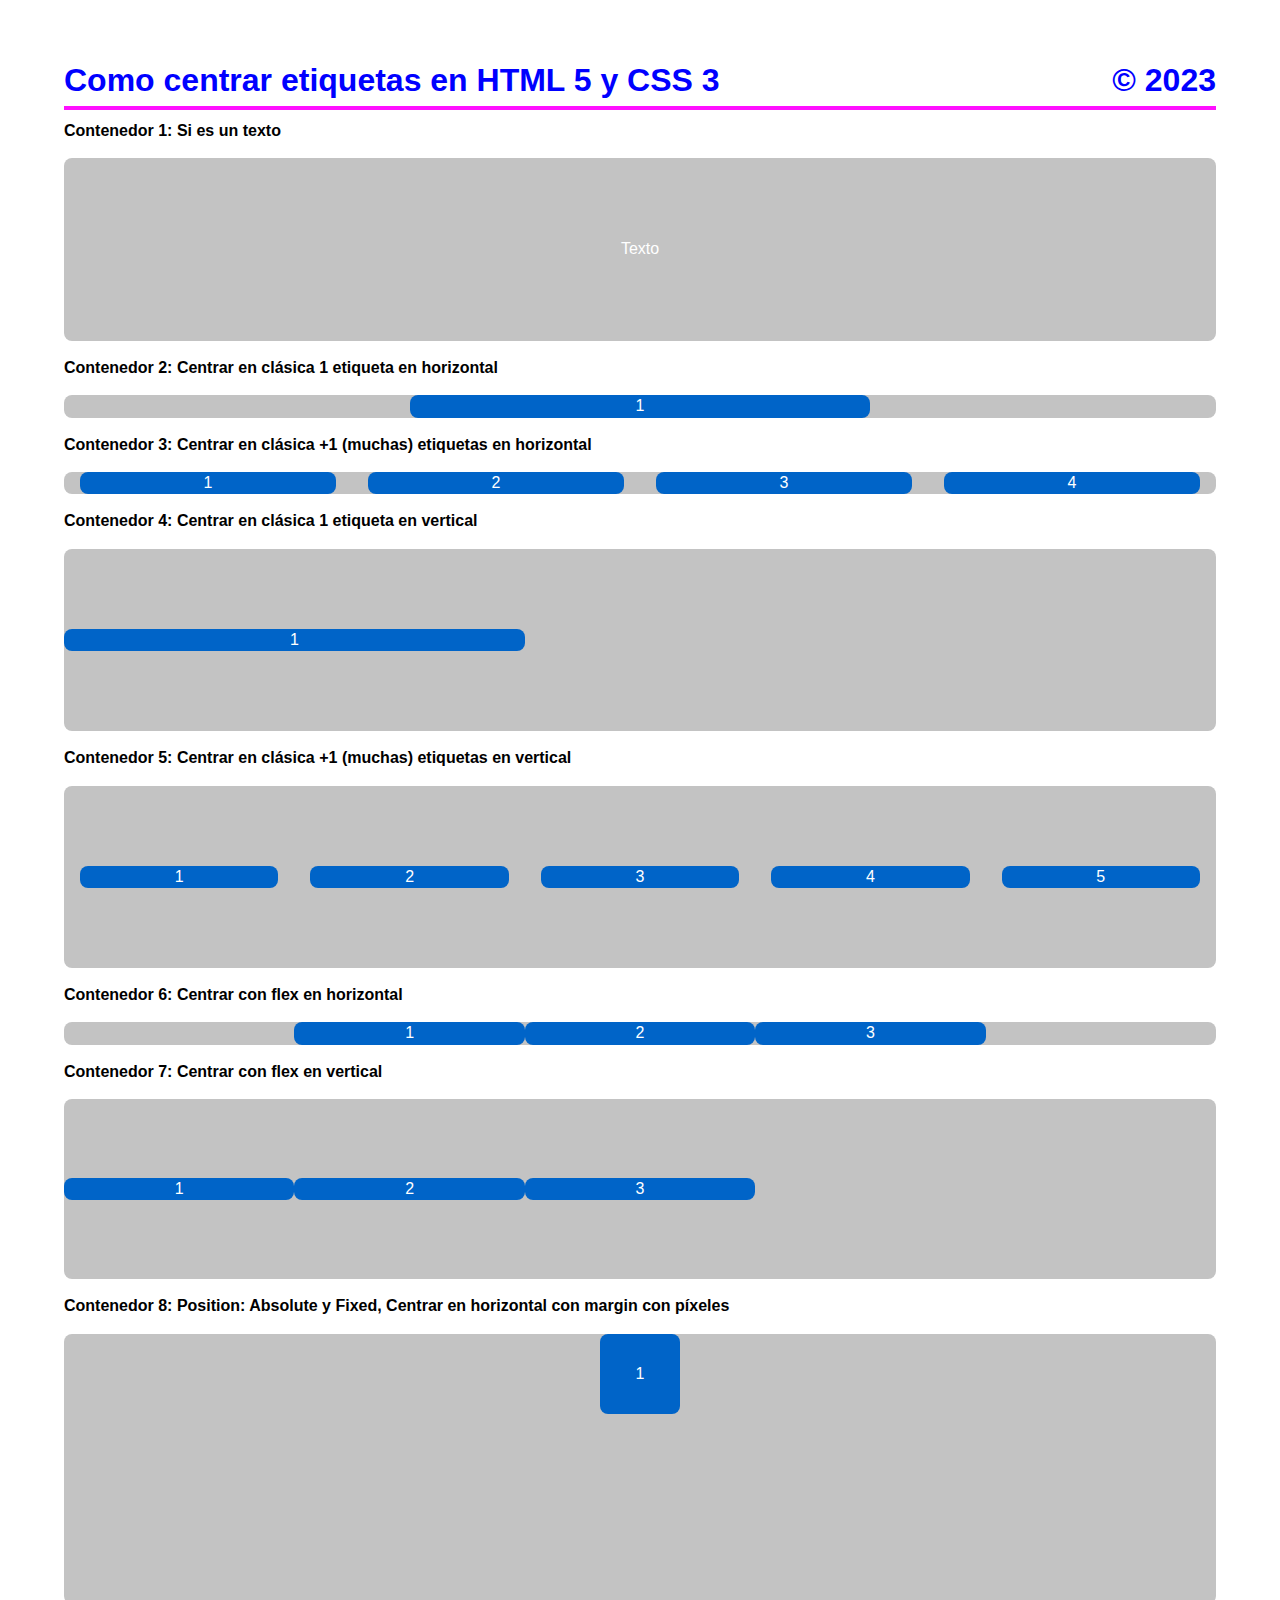
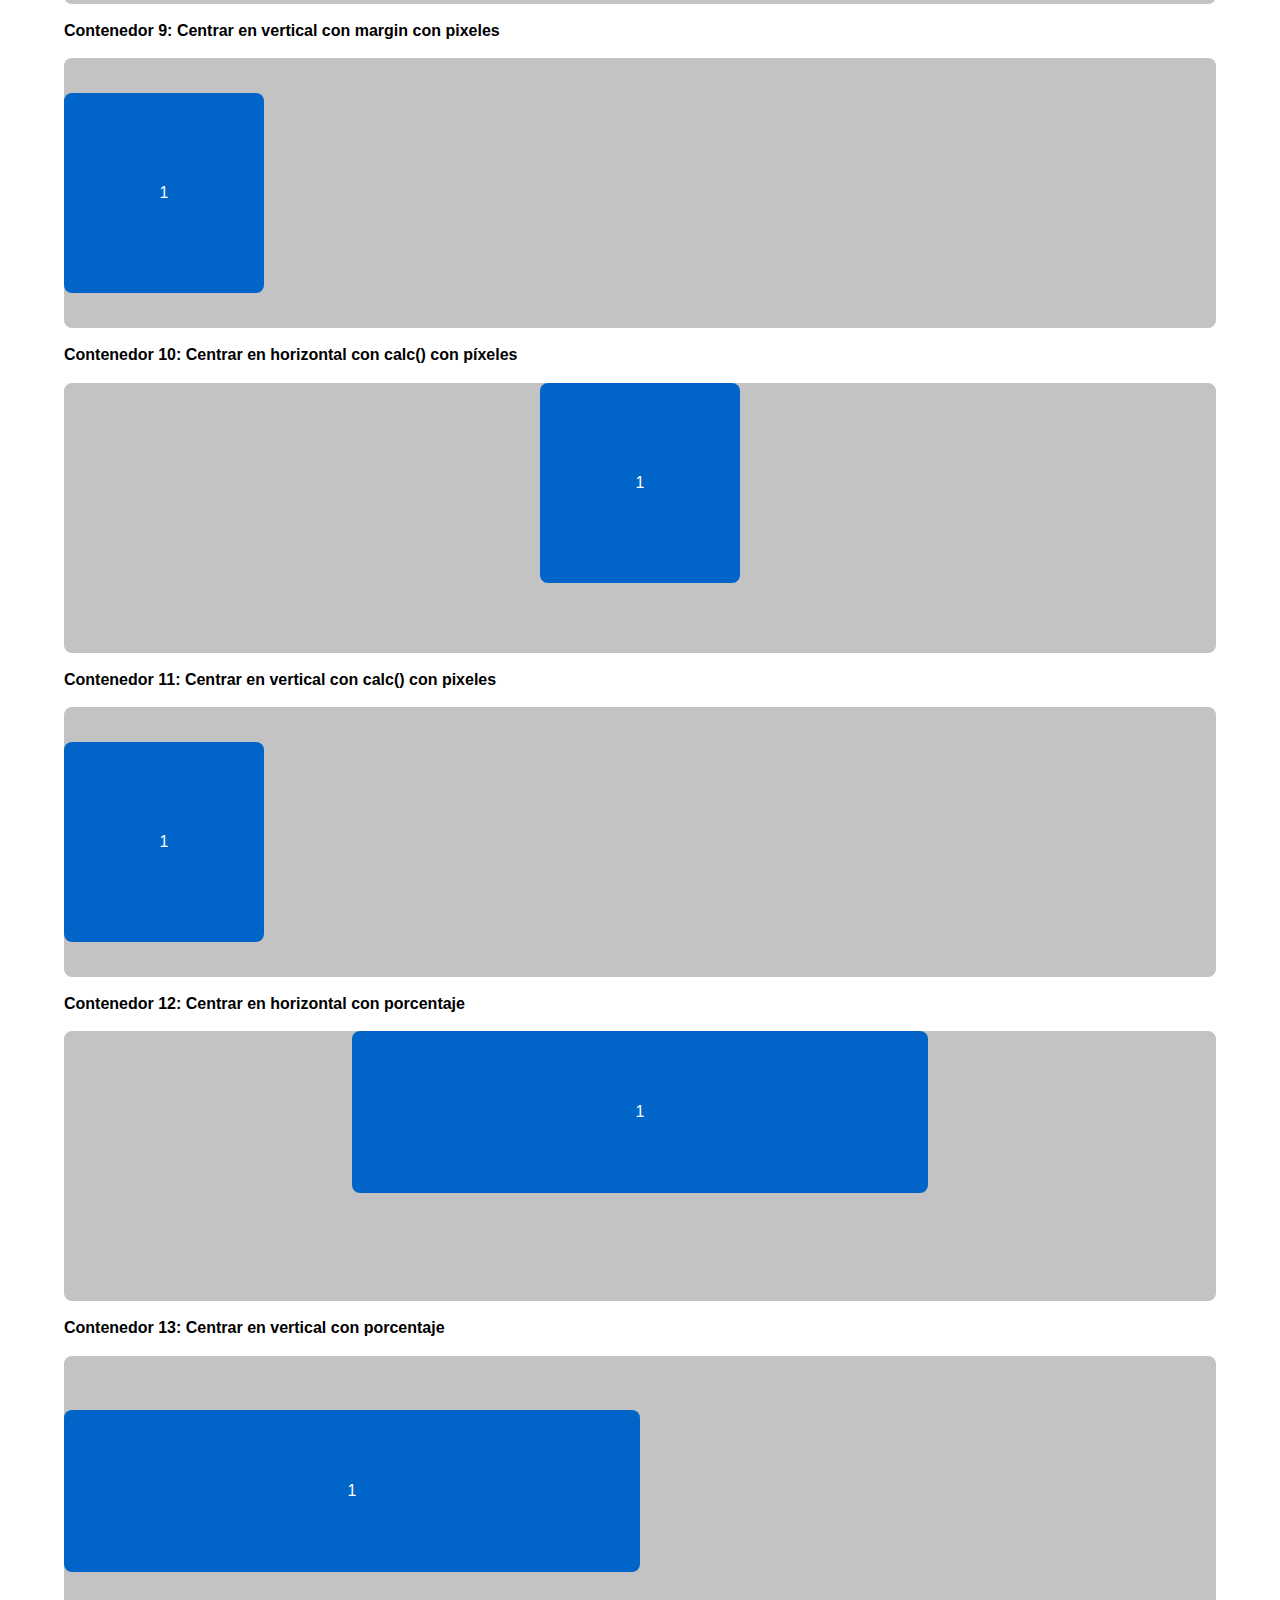
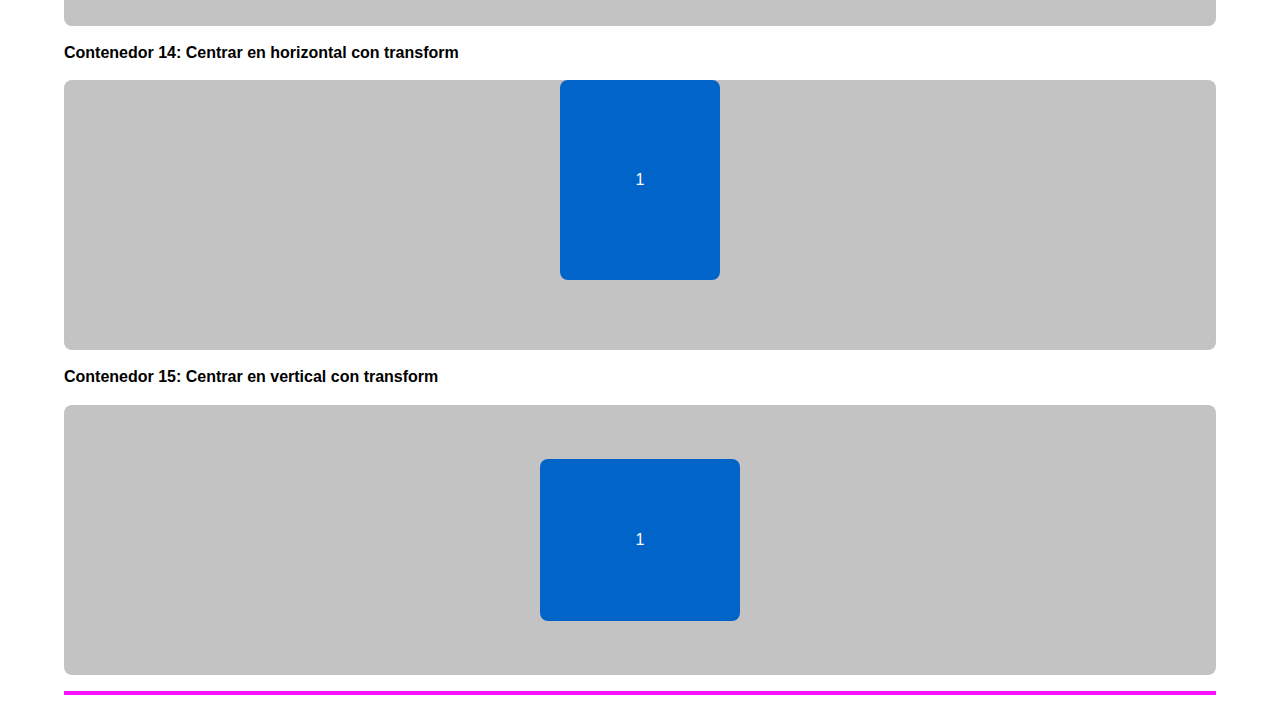
==== Centrar-etiquetas-main/index.html @ eed18d91 "Centrar-etiquetas" ====
<!DOCTYPE html>
<html lang="es">

<head>
	<meta charset="UTF-8">
	<meta name="viewport" content="width=device-width, initial-scale=1.0">
	<meta http-equiv="X-UA-Compatible" content="ie=edge">
	<title>Centrar con Position en CSS</title>
	<link rel="stylesheet" href="css/index.css">
</head>

<body>

	<div style="display: flex; justify-content: space-between; width: 90%; margin-left: 5%; margin-top: 5%;">
		<h1 style="text-align: left;color:blue; font-size:xx-large; font-weight: 600; line-height: 1em">Como centrar
			etiquetas en HTML 5 y CSS 3</h1>
		<h1 style="text-align: right;color:blue; font-size:xx-large; font-weight: 600; line-height: 1em">&copy 2023</h1>
	</div>

	<hr style="color: #ff0000; border: 2px solid #ff0fff; width: 90%; margin: 10px auto; height: 3px;">

	<!-- ¿Si es un texto? -->
	<h3 style="margin-left: 5%;">Contenedor 1: Si es un texto</h3>
	<div class="contenedora contenedora1">Texto</div>


	<!-- Position: Static y Relative -->
	<!-- Centrar en clásica 1 etiqueta en horizontal -->
	<h3 style="margin-left: 5%">Contenedor 2: Centrar en clásica 1 etiqueta en horizontal</h3>
	<div class="contenedora contenedora2">
		<div class="item">1</div>
	</div>

	<!-- Centrar en clásica +1 (muchas) etiquetas en horizontal -->
	<h3 style="margin-left: 5%;">Contenedor 3: Centrar en clásica +1 (muchas) etiquetas en horizontal</h3>
	<div class="contenedora contenedora3">
		<div class="item">1</div>
		<div class="item">2</div>
		<div class="item">3</div>
		<div class="item">4</div>
	</div>

	<!-- Centrar en clásica 1 etiqueta en vertical -->
	<h3 style="margin-left: 5%;">Contenedor 4: Centrar en clásica 1 etiqueta en vertical</h3>
	<div class="contenedora contenedora4">
		<div class="item">1</div>
	</div>


	<!-- Centrar en clásica +1 (muchas) etiquetas en vertical -->
	<h3 style="margin-left: 5%;">Contenedor 5: Centrar en clásica +1 (muchas) etiquetas en vertical</h3>
	<div class="contenedora contenedora5">
		<div class="item">1</div>
		<div class="item">2</div>
		<div class="item">3</div>
		<div class="item">4</div>
		<div class="item">5</div>
	</div>

	<!-- Centrar con flex en horizontal -->
	<h3 style="margin-left: 5%;">Contenedor 6: Centrar con flex en horizontal</h3>
	<div class="contenedora contenedora6">
		<div class="item">1</div>
		<div class="item">2</div>
		<div class="item">3</div>
	</div>

	<!-- Centrar con flex en vertical -->
	<h3 style="margin-left: 5%;">Contenedor 7: Centrar con flex en vertical</h3>
	<div class="contenedora contenedora7">
		<div class="item">1</div>
		<div class="item">2</div>
		<div class="item">3</div>
	</div>

	<!-- Position: Absolute y Fixed -->
	<!-- Centrar en horizontal con margin con píxeles -->
	<h3 style="margin-left: 5%;">Contenedor 8: Position: Absolute y Fixed, Centrar en horizontal con margin con píxeles
	</h3>
	<div class="contenedora contenedora8">
		<div class="item">1</div>
	</div>

	<!-- Centrar en vertical con margin con pixeles -->
	<h3 style="margin-left: 5%;">Contenedor 9: Centrar en vertical con margin con pixeles</h3>
	<div class="contenedora contenedora9">
		<div class="item">1</div>
	</div>

	<!-- Centrar en horizontal con calc() con píxeles -->
	<h3 style="margin-left: 5%;">Contenedor 10: Centrar en horizontal con calc() con píxeles</h3>
	<div class="contenedora contenedora10">
		<div class="item">1</div>
	</div>

	<!-- Centrar en vertical con calc() con pixeles -->
	<h3 style="margin-left: 5%;">Contenedor 11: Centrar en vertical con calc() con pixeles</h3>
	<div class="contenedora contenedora11">
		<div class="item">1</div>
	</div>

	<!-- Centrar en horizontal con porcentaje -->
	<h3 style="margin-left: 5%;">Contenedor 12: Centrar en horizontal con porcentaje</h3>
	<div class="contenedora contenedora12">
		<div class="item">1</div>
	</div>

	<!-- Centrar en vertical con porcentaje -->
	<h3 style="margin-left: 5%;">Contenedor 13: Centrar en vertical con porcentaje</h3>
	<div class="contenedora contenedora13">
		<div class="item">1</div>
	</div>


	<!-- Centrar en horizontal con transform -->
	<h3 style="margin-left: 5%;">Contenedor 14: Centrar en horizontal con transform</h3>
	<div class="contenedora contenedora14">
		<div class="item">1</div>
	</div>

	<!-- Centrar en vertical con transform -->
	<h3 style="margin-left: 5%;">Contenedor 15: Centrar en vertical con transform</h3>
	<div class="contenedora contenedora15">
		<div class="item">1</div>
	</div>

	<hr style="color: #ff0000; border: 2px solid #ff0fff; width: 90%; margin: 10px auto; height: 3px;">

</body>

</html>
---- Centrar-etiquetas-main/css/index.css ----
@charset "UTF-8";

/*

  Si quieres saber cada línea de este archivo te recomiendo que veas estos vídeos:
  👉 Reset CSS: https://youtu.be/bXqPNoYFK8w
  👉 Reset PRO en Código: https://www.youtube.com/watch?v=bXqPNoYFK8w    

    Estilos generales para que las etiquetas no contengan propiedades
    que nos estorben y en todos los navegadores se vean correctamente
*/
* {
  margin: 0;
  padding: 0;
  border: 0;
  -webkit-box-sizing: border-box;
  box-sizing: border-box;
  vertical-align: baseline;
}

img,
picture,
video,
iframe,
figure {
  max-width: 100%;
  width: 100%;
  display: block;
  -o-object-fit: cover;
  object-fit: cover;
  -o-object-position: center center;
  object-position: center center;
}

a {
  display: block;
}

p a {
  display: inline;
}

li {
  list-style-type: none;
}

html {
  scroll-behavior: smooth;
}

h1,
h2,
h3,
h4,
h5,
h6,
p,
span,
a,
strong,
blockquote,
i,
b,
u,
em {
  font-size: 1em;
  font-weight: inherit;
  font-style: inherit;
  text-decoration: none;
  color: inherit;
}

blockquote:before,
blockquote:after,
q:before,
q:after {
  content: "";
  content: none;
}

form,
input,
textarea,
select,
button,
label {
  font-family: inherit;
  font-size: inherit;
  -webkit-hyphens: auto;
  -ms-hyphens: auto;
  hyphens: auto;
  background-color: transparent;
  display: block;
  color: inherit;
  -webkit-appearance: none;
  -moz-appearance: none;
  appearance: none;
}

table,
tr,
td {
  border-collapse: collapse;
  border-spacing: 0;
}

svg {
  width: 100%;
  display: block;
  fill: currentColor;
}

body {
  font-family: 'Segoe UI', Tahoma, Geneva, Verdana, sans-serif;
  font-size: 100%;
  line-height: 1.4em;
  min-height: 100vh;
  -webkit-hyphens: auto;
  -ms-hyphens: auto;
  hyphens: auto;
  font-smooth: always;
  -webkit-font-smoothing: antialiased;
  -moz-osx-font-smoothing: grayscale;
}

/* 
    5 claves a tener en cuenta:
    👉 ¿Es un texto o una caja? 
    👉 ¿Es un 1 etiquetas o muchas?
    👉 ¿Qué position tiene? 
    👉 ¿Uso float o flex? 
    👉 ¿Uso margin, calc() o transform?
*/
/* Estilos por defecto para que se vea "bien" */
.contenedora {
  width: 90%;
  background: #c3c3c3;
  border-radius: 0.5rem;
  margin: 1em auto;
}

.item {
  color: white;
  background: rgb(0, 100, 200);
  border-radius: 0.5rem;
}

h3{
  color:rgb(0, 0, 0);
  font-weight: 600;
}

/* ¿Si es un texto? */
.contenedora1 {
  text-align: center;
  padding: 5em 0;
  color: white;
}

/* Position:Static y Relative */
/* Centrar en clásica 1 etiqueta en horizontal */
.contenedora2 .item {
  width: 40%;
  margin: 0 auto;
  text-align: center;
}

/* Centrar en clásica +1 (muchas) etiquetas en horizontal*/
.contenedora3::after {
  content: "";
  display: block;
  clear: both;
}

.contenedora3 .item {
  width: calc(25% - 2em);
  float: left;
  margin: 0 1em;
  text-align: center;
}

/* Centrar en clásica 1 etiqueta en vertical */
.contenedora4 {
  padding: 5em 0;
}

.contenedora4 .item {
  width: 40%;
  text-align: center;
}

/* Centrar en clásica +1 (muchas) etiquetas en vertical*/
.contenedora5 {
  padding: 5em 0;
}

.contenedora5::after {
  content: "";
  display: block;
  clear: both;
}

.contenedora5 .item {
  width: calc(20% - 2em);
  float: left;
  margin: 0 1em;
  text-align: center;
}

/* Centrar con flex en horizontal */
.contenedora6 {
  display: -webkit-box;
  display: -ms-flexbox;
  display: flex;
  -webkit-box-pack: center;
  -ms-flex-pack: center;
  justify-content: center;
}

.contenedora6 .item {
  width: 20%;
  text-align: center;
}

/* Centrar con flex en vertical */
.contenedora7 {
  min-height: 20vh;
  display: -webkit-box;
  display: -ms-flexbox;
  display: flex;
  -webkit-box-align: center;
  -ms-flex-align: center;
  align-items: center;
}

.contenedora7 .item {
  width: 20%;
  text-align: center;
}

/* Position: Absolute y Fixed */
/* Centrar en horizontal con margin con píxeles */
.contenedora8 {
  min-height: 30vh;
  position: relative;
}

.contenedora8 .item {
  width: 5em;
  height: 5em;
  position: absolute;
  left: 50%;
  margin-left: -2.5em;
  text-align: center;
  line-height: 5em;
}

/* Centrar en vertical con margin con pixeles */
.contenedora9 {
  min-height: 30vh;
  position: relative;
}

.contenedora9 .item {
  width: 200px;
  height: 200px;
  position: absolute;
  top: 50%;
  margin-top: -100px;
  text-align: center;
  line-height: 200px;
}

/* Centrar en horizontal con calc() con píxeles */
.contenedora10 {
  min-height: 30vh;
  position: relative;
}

.contenedora10 .item {
  width: 200px;
  height: 200px;
  position: absolute;
  left: calc(50% - 100px);
  text-align: center;
  line-height: 200px;
}

/* Centrar en vertical con calc() con pixeles */
.contenedora11 {
  min-height: 30vh;
  position: relative;
}

.contenedora11 .item {
  width: 200px;
  height: 200px;
  position: absolute;
  top: calc(50% - 100px);
  text-align: center;
  line-height: 200px;
}

/* Centrar en horizontal con porcentaje */
.contenedora12 {
  min-height: 30vh;
  position: relative;
}

.contenedora12 .item {
  width: 50%;
  height: 60%;
  position: absolute;
  left: 25%;
  text-align: center;
  line-height: 18vh;
}

/* Centrar en vertical con porcentaje */
.contenedora13 {
  min-height: 30vh;
  position: relative;
}

.contenedora13 .item {
  width: 50%;
  height: 60%;
  position: absolute;
  top: 20%;
  text-align: center;
  line-height: 18vh;
}

/* Centrar en horizontal con transform */
.contenedora14 {
  min-height: 30vh;
  position: relative;
}

.contenedora14 .item {
  width: 10em;
  height: 200px;
  position: absolute;
  left: 50%;
  -webkit-transform: translateX(-50%);
  transform: translateX(-50%);
  text-align: center;
  line-height: 200px;
}

/* Centrar en vertical con transform */
.contenedora15 {
  min-height: 30vh;
  position: relative;
}

.contenedora15 .item {
  width: 200px;
  height: 60%;
  position: absolute;
  top: 50%;
  left: 50%;
  -webkit-transform: translateX(-50%) translateY(-50%);
  transform: translateX(-50%) translateY(-50%);
  text-align: center;
  line-height: 18vh;
}
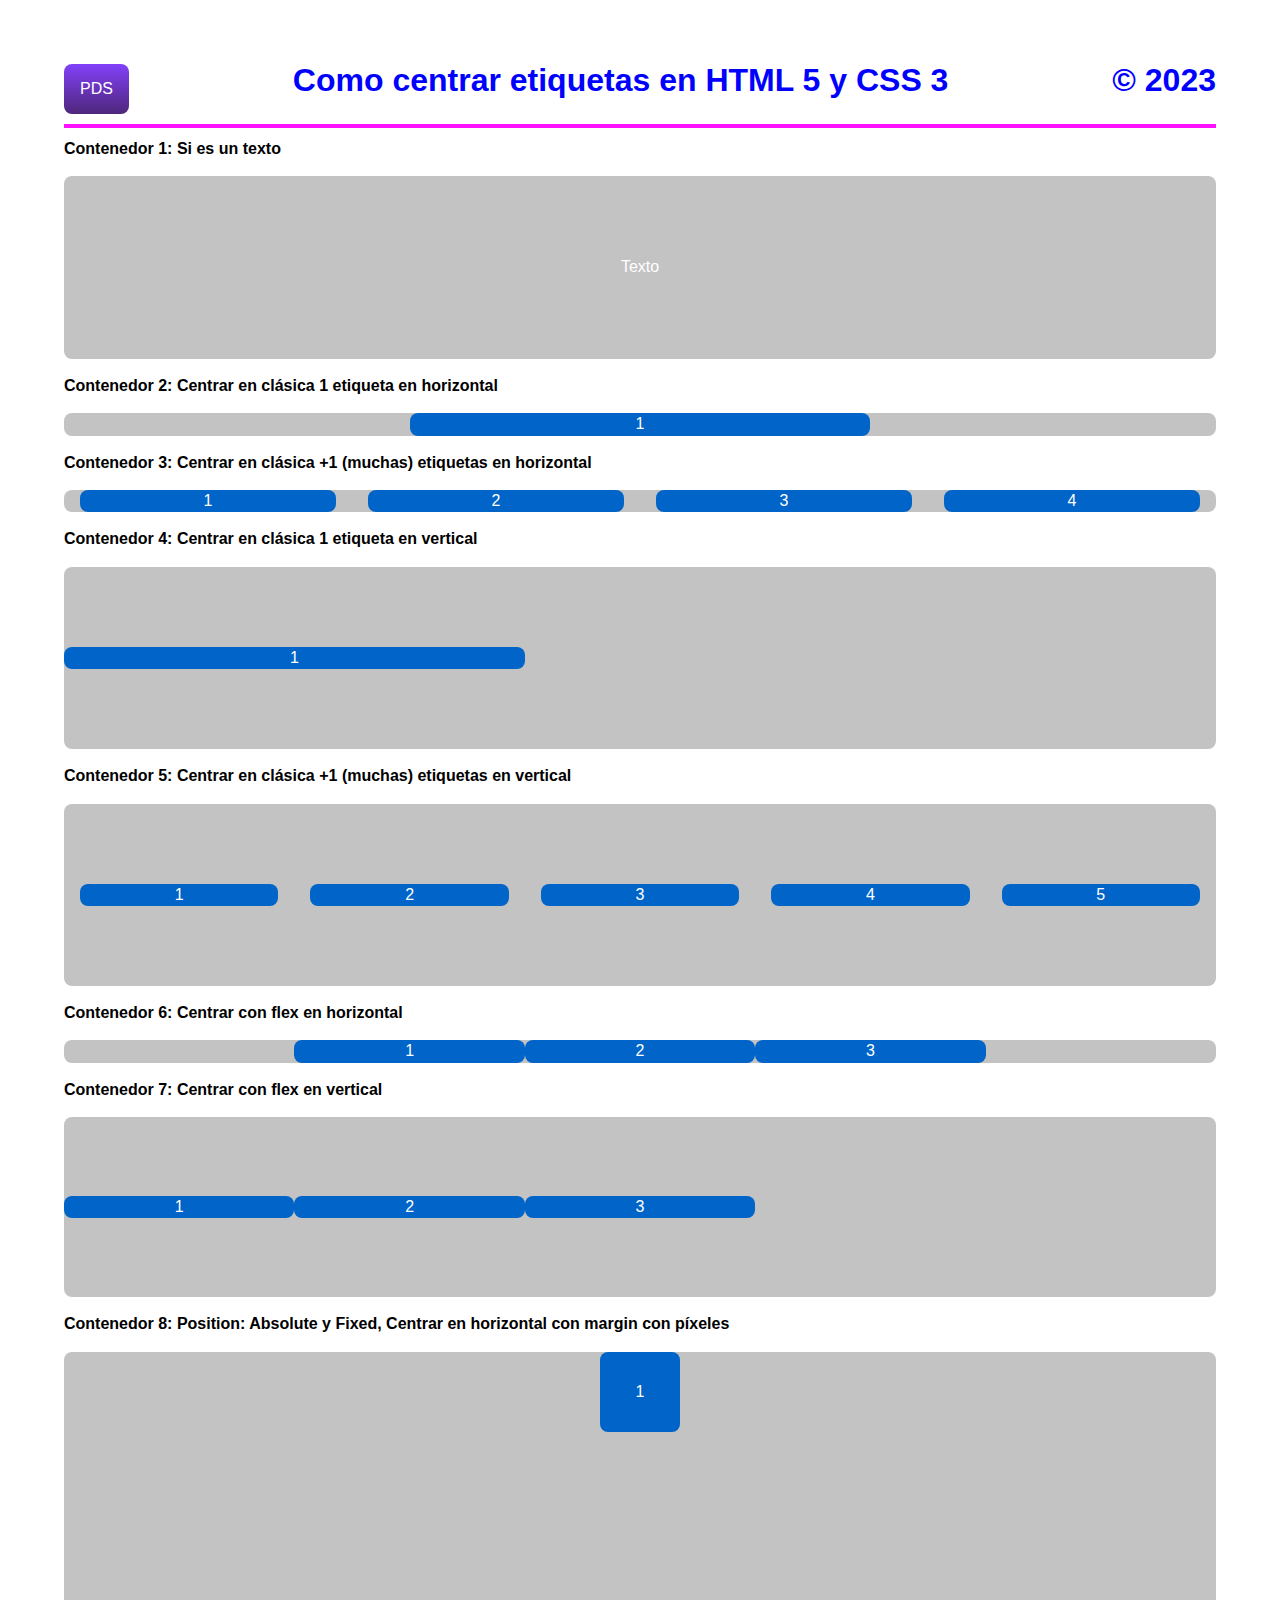
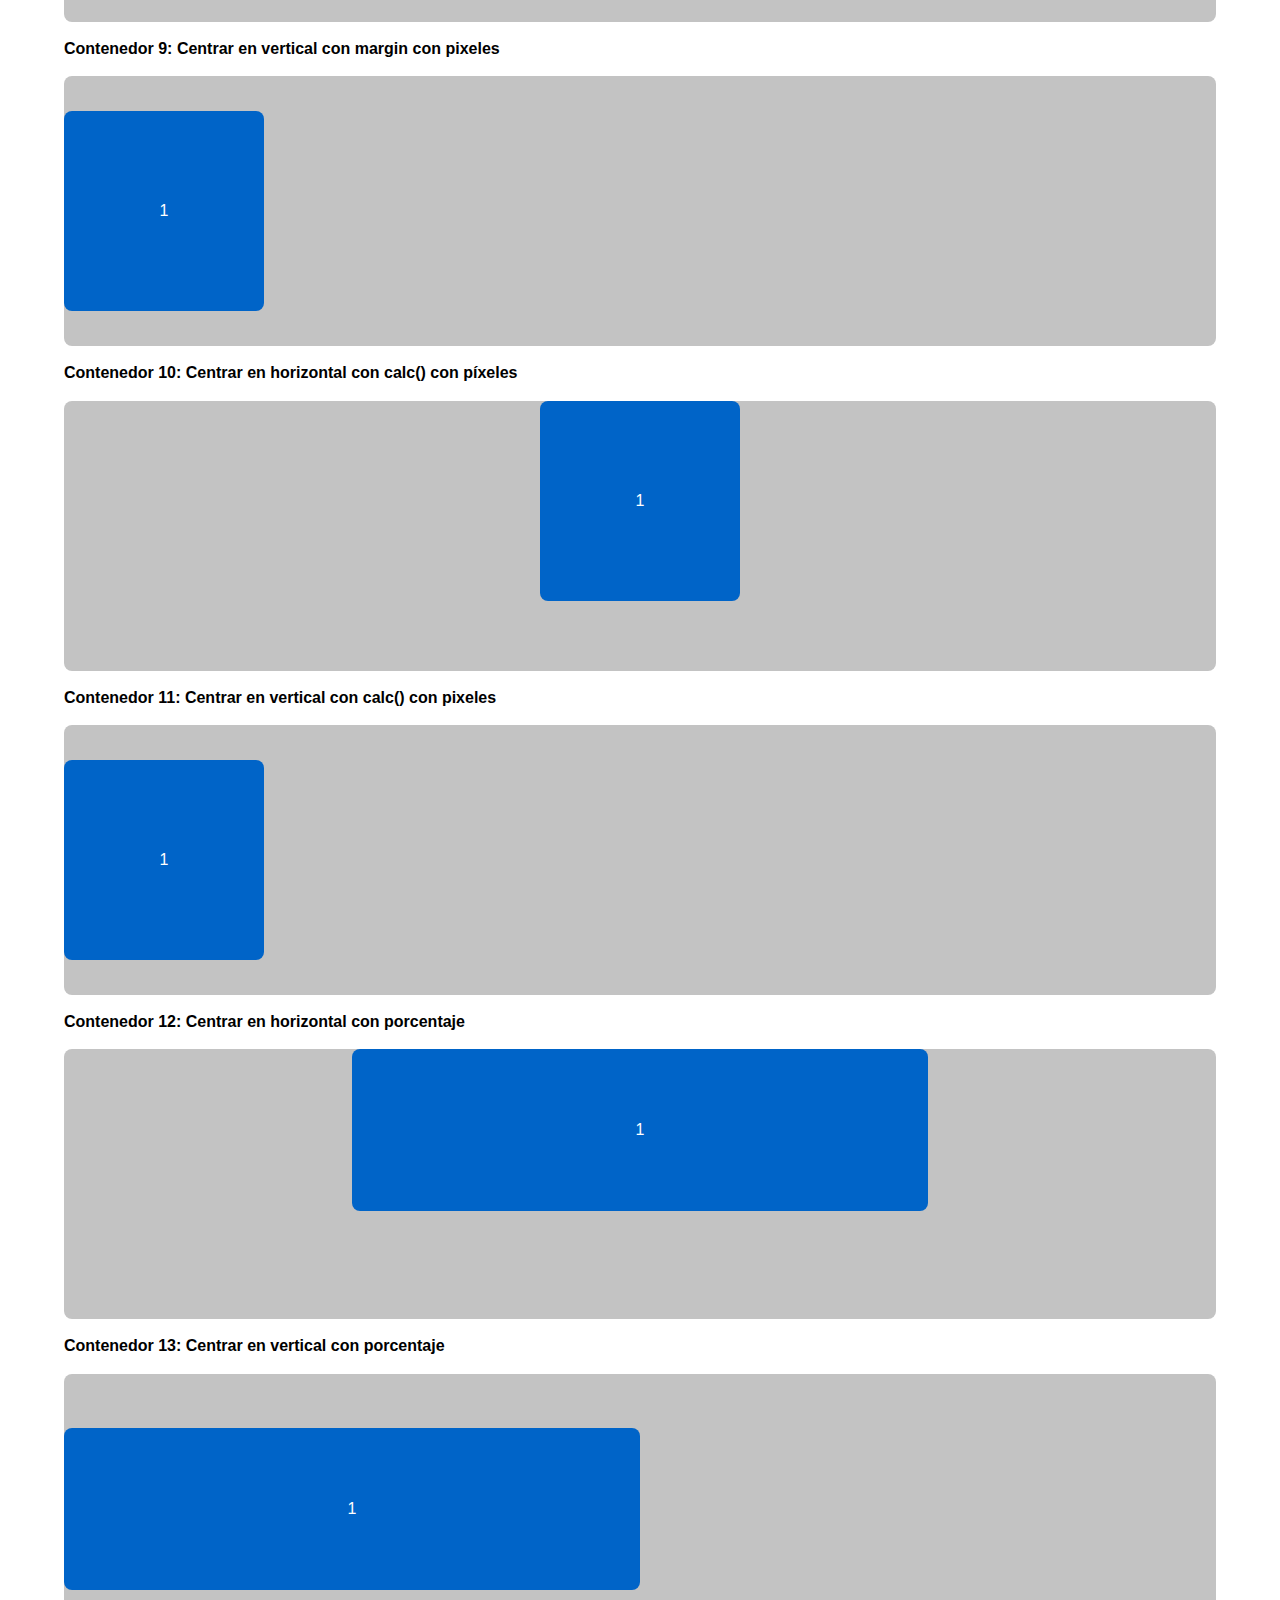
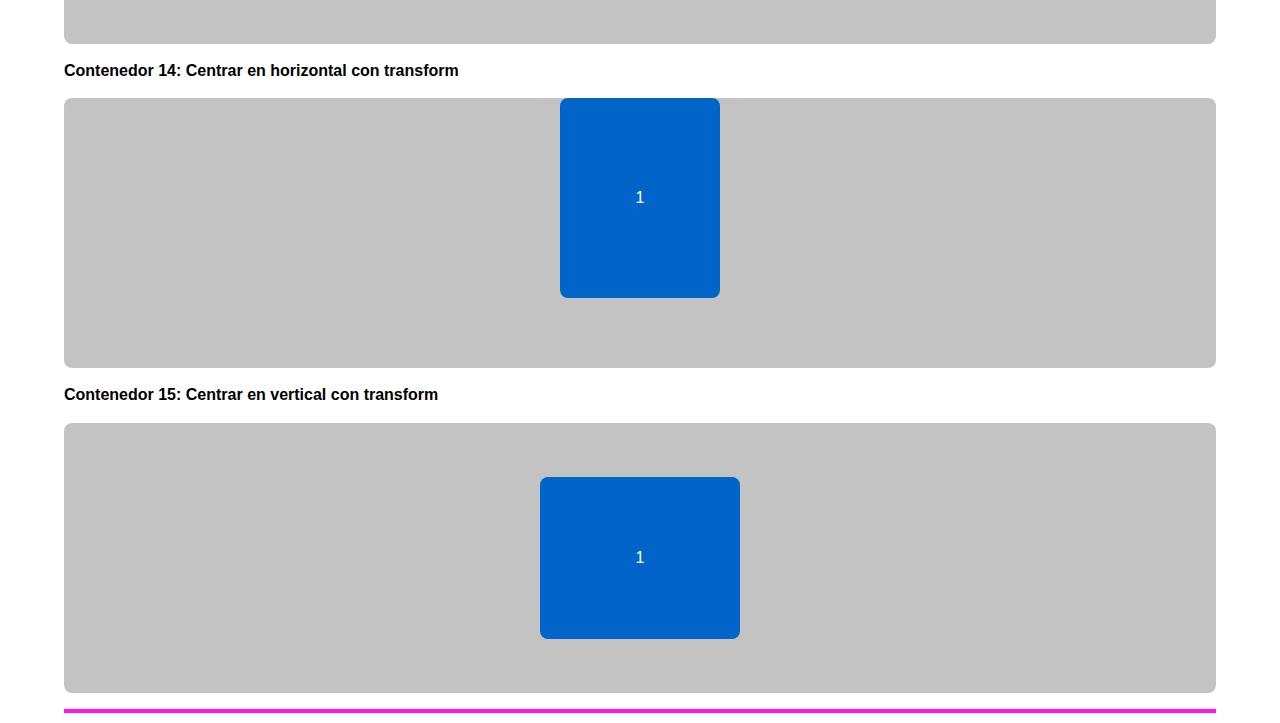
==== commit 81b16547: "PDS button added" ====
--- a/Centrar-etiquetas-main/index.html
+++ b/Centrar-etiquetas-main/index.html
@@ -12,12 +12,14 @@
 <body>
 
 	<div style="display: flex; justify-content: space-between; width: 90%; margin-left: 5%; margin-top: 5%;">
+		<button style="background-image: linear-gradient(to bottom, #8241f9, #4e277b); color: white; padding: 1em; font-weight: 500; border-radius: 0.5em; ">PDS</button>
 		<h1 style="text-align: left;color:blue; font-size:xx-large; font-weight: 600; line-height: 1em">Como centrar
 			etiquetas en HTML 5 y CSS 3</h1>
 		<h1 style="text-align: right;color:blue; font-size:xx-large; font-weight: 600; line-height: 1em">&copy 2023</h1>
+		
 	</div>
 
-	<hr style="color: #ff0000; border: 2px solid #ff0fff; width: 90%; margin: 10px auto; height: 3px;">
+	<hr style="border: 2px solid #ff0fff; width: 90%; margin: 10px auto; height: 3px;">
 
 	<!-- ¿Si es un texto? -->
 	<h3 style="margin-left: 5%;">Contenedor 1: Si es un texto</h3>
